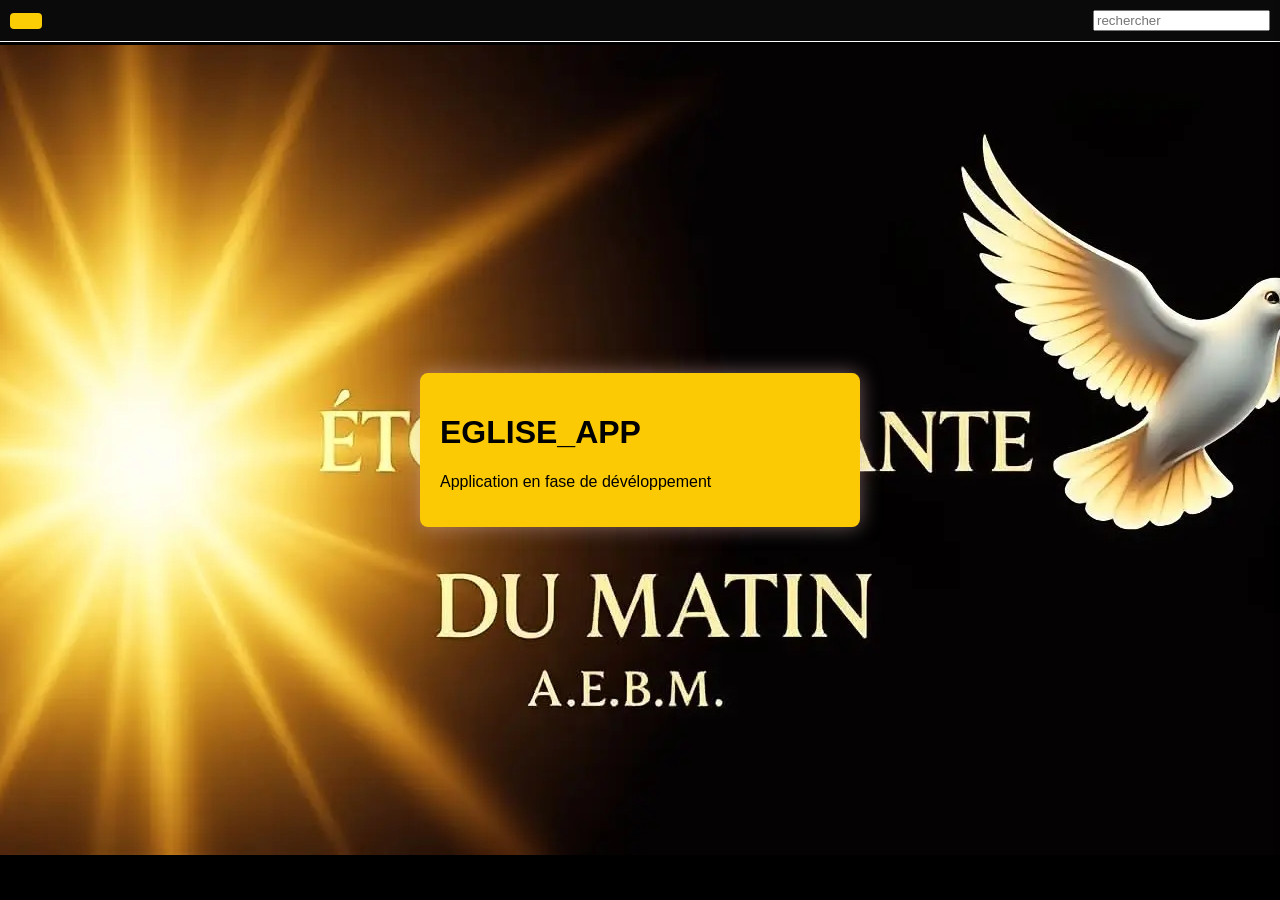
==== html/accueil.html @ 4a9e7ad4 "modification title" ====
<!DOCTYPE html>
<html>
    <head>
        <meta charset="UTF-8">
        <meta name="viewport" content="width=devise-width,initial-scale=1.0">
        <title>Accueil_gitEglise</title>
        <link rel="stylesheet" href="../css/styles2.css">
        <script src="../js/accueil.js" defer></script>
        <script src="../js/button.js"></script>
    </head>
    <body>
        <div class="container">
          <div class="header">
            <button class="menu-button" onclick="toggleMenu()"></button>
            <div class="logo"></div>
            <div class="search_bar">
              <input type="text" placeholder="rechercher">
            </div>
            </button>
          </div>
          <div id="menu" class="menu">
            <div class="logo">
              <img src="imag.png">
              <span>A.E.B.M</span>
            </div>
            <nav>
              <ul id="menuAdministrateur">
                <li><a href="#">chargement</a></li>
              </ul>
            </nav>
              
          </div>
          <div class="content">
            <h1>EGLISE_APP</h1>
            <p>Application en fase de dévéloppement</p>
          </div>
          <div id="identifiant"></div>
          </div>
        </div>
    </body>
</html>
---- css/styles2.css ----
body {
    margin: 0;
    padding: 0;
    height: 100vh;
    background-image: url('../imagecodes/logos.png');
    background-size: center;
    background-position: center;
    background-repeat: no-repeat;
    background-color: #000;
    display: flex;
    justify-content: center;
    align-items: center;
    font-family: Arial, sans-serif;
}

.logo {
    display: flex;
    align-items: center;
    gap: 10px;
    margin-bottom: 20px;
}

.logo img {
    background-image: url('../imagecodes/logos.png');
    width: 40px;
    height: 40px;
    border-radius: 50px;
}

.logo span {
    font-size: 20px;
    font-weight: bold;
    color :#fac003
}

.container {
    margin: 0 auto;
}

.header {
    display: flex;
    align-items: center;
    padding: 10px;
    position: fixed;
    top: 0;
    left: 0;
    right: 0;
    z-index: 1000;
    justify-content: space-between;
    border-bottom: 1px solid rgb(253, 251, 251);
    background-color: rgb(10, 10, 10);
}

.profile-pic {
    margin-left: auto;
    margin-right: 0;
}

.profile-pic img {
    width: 35px;
    height: 35px;
    border-radius: 50%;
    object-fit: cover;
}

.search-bar {
    flex: 1;
    margin-right: 5px;
    outline: none;
    outline-offset: 2px; 
    
}

.search-bar input {
    width: 100%;
    padding: 8px;
    border: 1px solid #faf5f5;
    border-radius: 4px;
    font-family: 'Lucida Sans', 'Lucida Sans Regular', 'Lucida Grande', 'Lucida Sans Unicode', Geneva, Verdana, sans-serif;
}

.menu-button {
    padding: 8px 16px;
    background-color: rgb(250, 205, 5);
    color: white;
    border: none;
    border-radius: 4px;
    cursor: pointer;
    margin-right: 10px;
    font-size: 17px;
}

.menu {
    position: fixed;
    top: 0;
    right: 0;
    width: 250px;
    height: 100%;
    background-color: #fac003;
    box-shadow: -2px 0 5px rgba(14, 13, 13, 0.1);
    transform: translateX(100%);
    transition: transform 0.3s ease;
    padding: 30px 30px;
    box-sizing: border-box;
    z-index: 1000;
}

.menu.open {
    transform: translateX(0);
}

.menu nav ul {
    list-style-type: none;
    padding: 0;
}

.menu nav ul li {
    margin: 15px 0;
    border-bottom: 1px solid #f7cb3b;
}

.content {
    padding: 20px;
    margin-top: 35px auto 0 auto;
    position: fixed;
    background-color: rgb(252, 202, 4);
    z-index: 999;
    width: 400px;
    max-width: 90%;
    top : 50%;
    left: 50%;
    transform: translate(-50%, -50%);
    border-radius: 8px; 
    box-shadow: 0 0 20px rgba(224, 181, 181, 0.5);
}

input:focus {
    outline: 2px solid #f0c872; 
    outline-offset: 2px;
}

label {
    color: hwb(0 95% 5%);
}

.content h1 {
    text-align: left;
}

.content form {
    display: flex;
    flex-direction: column;
    align-items: flex-start;
}

.form-group {
    margin-bottom: 15px;
    width: 100%;
    position: relative;
}

.form-group input,
.form-group select,
.form-group button {
    width: 100%;
    background-color: #f5dc89;
    padding: 8px;
    border: 1px solid #f3f0e0;
    border-radius: 9px;
    box-sizing: border-box;
    font-family: 'Lucida Sans', 'Lucida Sans Regular', 'Lucida Grande', 'Lucida Sans Unicode', Geneva, Verdana, sans-serif;
    color: rgb(3, 3, 3)
}

button[type="submit"] {
    padding: 10px 15px;
    background-color: rgb(5, 5, 5);
    color: rgb(247, 181, 2);
    border: none;
    border-radius: 4px;
    cursor: pointer;
}

.content table {
    width: 100%;
    border-collapse: collapse;
    margin-top: 20px;
}

.content table th,
.content table td {
    padding: 10px;
    text-align: left;
    border: 1px solid #f8f3f3;
}

.add-link {
    position: fixed;
    bottom: 50px;
    right: 10px;
    background-color: black;
    color: white;
    font-size: 2em;
    text-decoration: none;
    padding: 1px 11px;
    border-radius: 50%;
    box-shadow: 0 4px 8px rgba(0, 0, 0, 0.2);
    z-index: 11000;
    display: flex;
    align-items: center;
    justify-content: center;

}

.menu.open+.add-link {
    display: none;
}

a {
    text-decoration: none;
    color: rgb(246, 246, 248);
}

.identifiant {
    margin-top: -25px;
}

.option {
    display: block;
}

.options {
    margin-top: 20px;
    border: 1px solid #ddd;
    padding: 20px;
    background-color: white;
}

@media (max-width:768px) {
    .profile-pic {
        margin-left: 20px;
    }
    
    .menu .logo {
        display: block;
    }
}

@media (max-width:768px) and (orientation:landscape) {
    .container {
        width: 60%;
    }

    .search-bar {
        margin-right: 20px;
    }

    .profile-pic {
        margin-left: 20px;
    }

    .form-group select option {
        width: 100%;
    }
}

@media (min-width:1024px) {
    .container {
        width: 40%;
    }

    .search-bar {
        flex: none;
        width: 200px;
    }

    .profile-pic {
        margin-left: auto;
        margin-right: 0;
    }
}
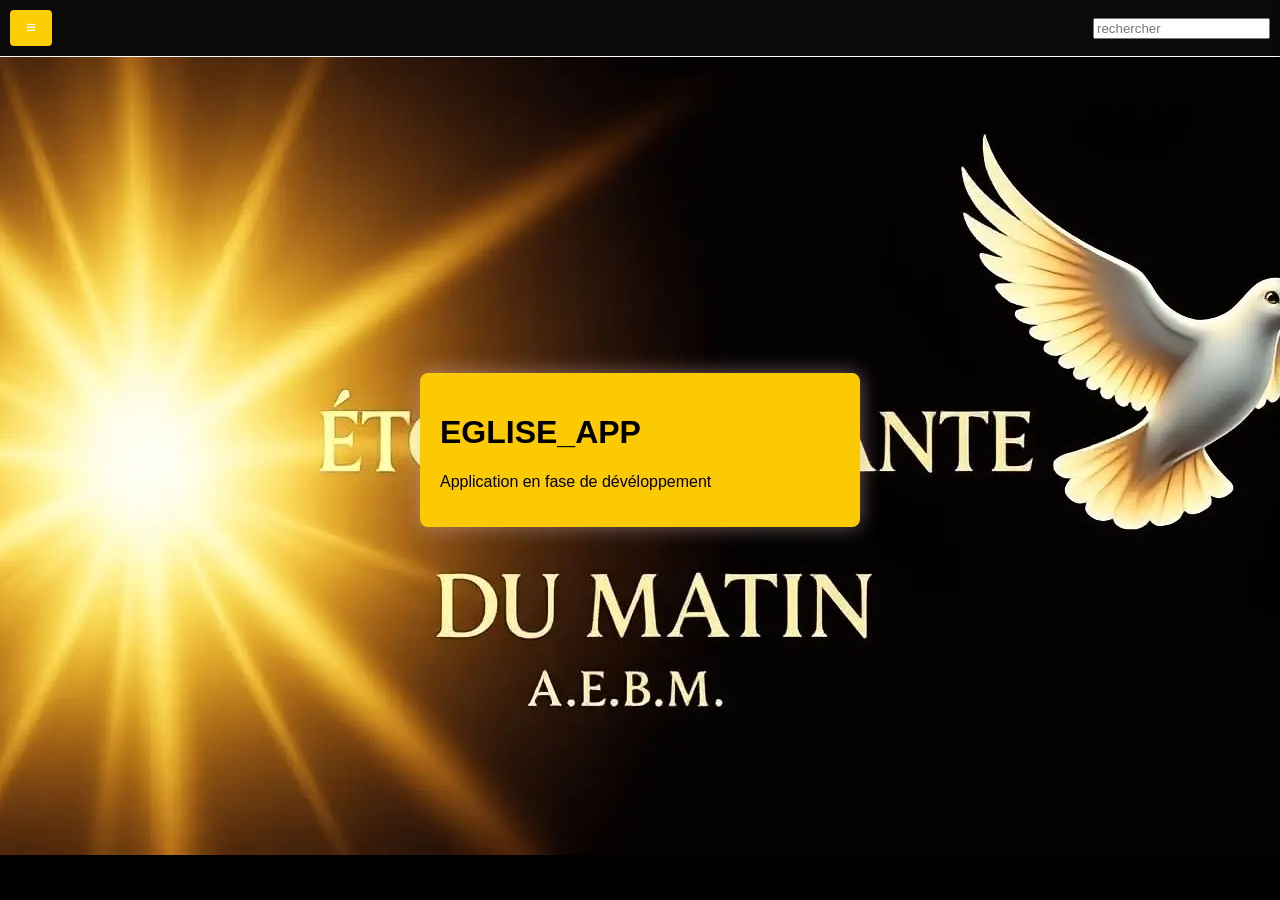
==== commit 63fe0d9b: "ajout de l'icone ≡ pour le Menu" ====
--- a/html/accueil.html
+++ b/html/accueil.html
@@ -1,41 +1,44 @@
 <!DOCTYPE html>
 <html>
-    <head>
-        <meta charset="UTF-8">
-        <meta name="viewport" content="width=devise-width,initial-scale=1.0">
-        <title>Accueil_gitEglise</title>
-        <link rel="stylesheet" href="../css/styles2.css">
-        <script src="../js/accueil.js" defer></script>
-        <script src="../js/button.js"></script>
-    </head>
-    <body>
-        <div class="container">
-          <div class="header">
-            <button class="menu-button" onclick="toggleMenu()"></button>
-            <div class="logo"></div>
-            <div class="search_bar">
-              <input type="text" placeholder="rechercher">
-            </div>
-            </button>
-          </div>
-          <div id="menu" class="menu">
-            <div class="logo">
-              <img src="imag.png">
-              <span>A.E.B.M</span>
-            </div>
-            <nav>
-              <ul id="menuAdministrateur">
-                <li><a href="#">chargement</a></li>
-              </ul>
-            </nav>
-              
-          </div>
-          <div class="content">
-            <h1>EGLISE_APP</h1>
-            <p>Application en fase de dévéloppement</p>
-          </div>
-          <div id="identifiant"></div>
-          </div>
-        </div>
-    </body>
+
+<head>
+  <meta charset="UTF-8">
+  <meta name="viewport" content="width=devise-width,initial-scale=1.0">
+  <title>Accueil_gitEglise</title>
+  <link rel="stylesheet" href="../css/styles2.css">
+  <script src="../js/accueil.js" defer></script>
+  <script src="../js/button.js"></script>
+</head>
+
+<body>
+  <div class="container">
+    <div class="header">
+      <button class="menu-button" onclick="toggleMenu()">≡</button>
+      <div class="logo"></div>
+      <div class="search_bar">
+        <input type="text" placeholder="rechercher">
+      </div>
+      </button>
+    </div>
+    <div id="menu" class="menu">
+      <div class="logo">
+        <img src="imag.png">
+        <span>A.E.B.M</span>
+      </div>
+      <nav>
+        <ul id="menuAdministrateur">
+          <li><a href="#">chargement</a></li>
+        </ul>
+      </nav>
+
+    </div>
+    <div class="content">
+      <h1>EGLISE_APP</h1>
+      <p>Application en fase de dévéloppement</p>
+    </div>
+    <div id="identifiant"></div>
+  </div>
+  </div>
+</body>
+
 </html>
